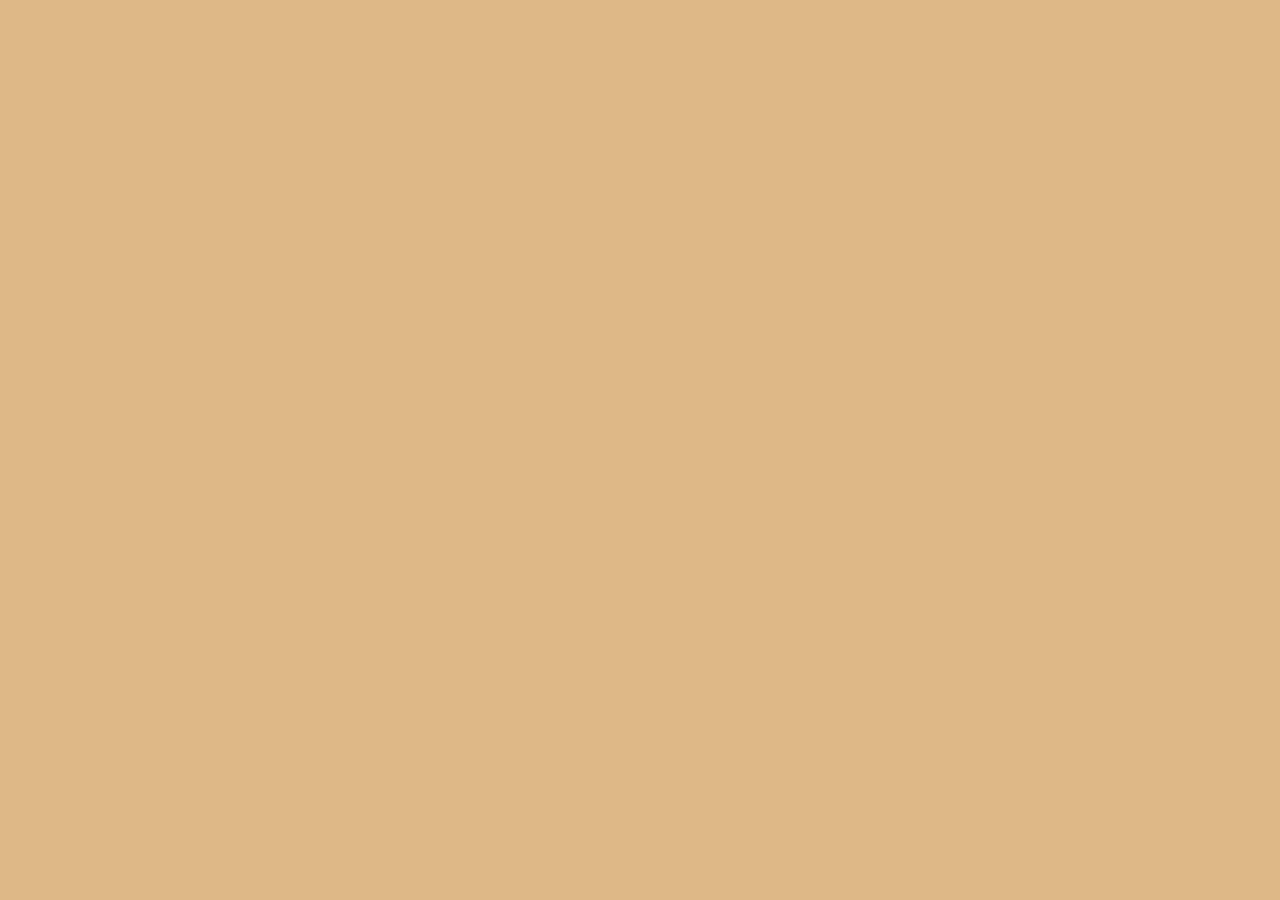
==== module-2/final_project/start/index.html @ cf53f24a "Added stylesheet to stylesheet folder" ====
<!DOCTYPE html>
<html lang="en">
<head>
  <meta charset="UTF-8">
  <meta http-equiv="X-UA-Compatible" content="IE=edge">
  <meta name="viewport" content="width=device-width, initial-scale=1.0">
  <title>Photography Landing Page</title>
  <link rel="stylesheet" href="styles/styles.css">
</head>
<body>
  
</body>
</html>
---- module-2/final_project/start/styles/styles.css ----
body {
    background-color: burlywood;
}
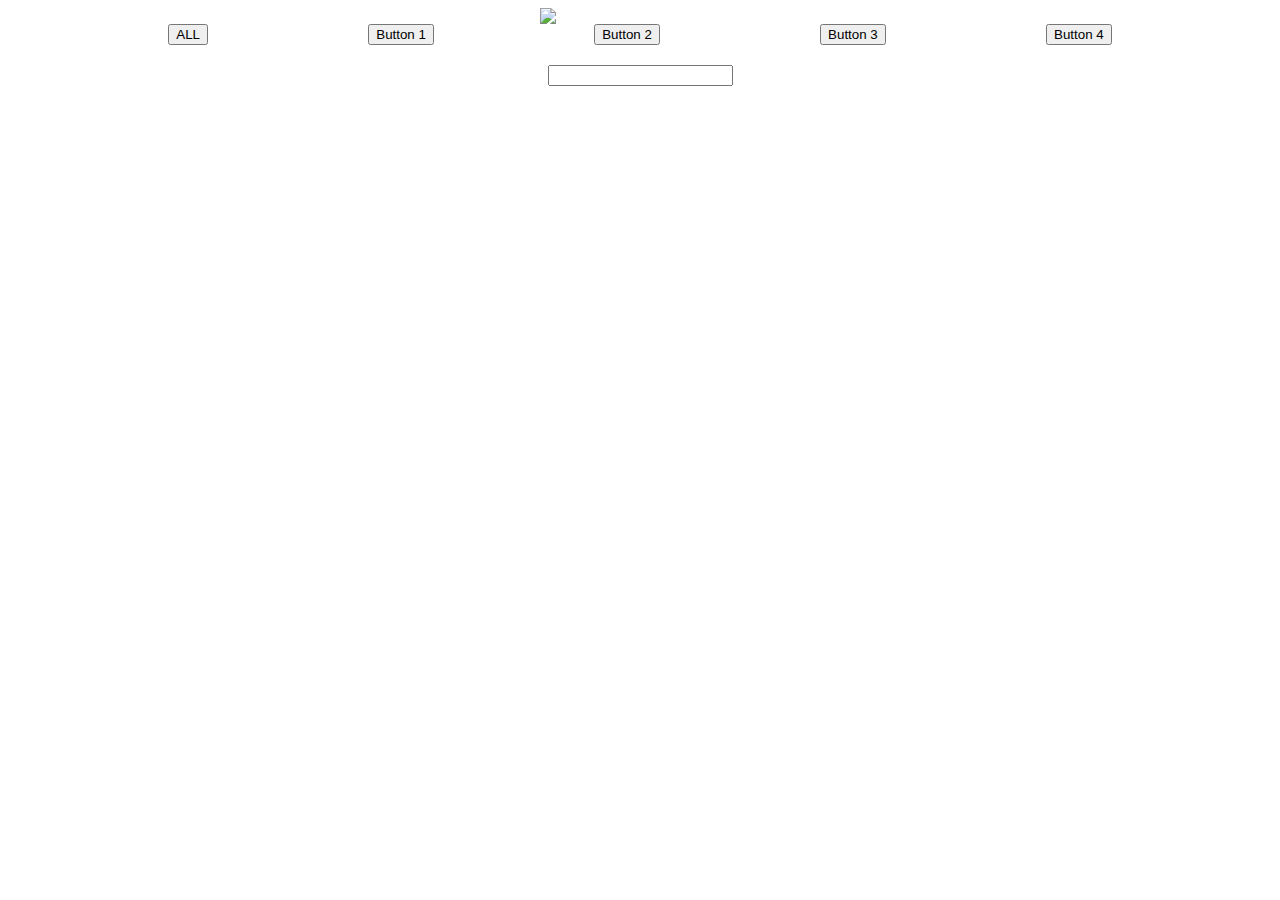
==== commit 7e924c88: "adding header and user interface" ====
--- a/module-2/final_project/start/index.html
+++ b/module-2/final_project/start/index.html
@@ -8,6 +8,20 @@
   <link rel="stylesheet" href="styles/styles.css">
 </head>
 <body>
-  
+<header>
+    <img class="logo" src="https://images.pexels.com/photos/4109270/pexels-photo-4109270.jpeg">
+  </header>
+  <section class="userInterface">
+    <div class="buttonContainer">
+      <button>ALL</button>
+      <button>Button 1</button>
+      <button>Button 2</button>
+      <button>Button 3</button>
+      <button>Button 4</button>
+    </div>
+    <div class="inputContainer">
+      <input>
+    </div>
+  </section>
 </body>
 </html>--- a/module-2/final_project/start/styles/styles.css
+++ b/module-2/final_project/start/styles/styles.css
@@ -1,3 +1,20 @@
-body {
-    background-color: burlywood;
+header .logo {
+    max-width: 200px;
+    display: block;
+    margin: auto;  
+}
+
+section.userInterface {
+    padding: 0px;
+}
+.buttonContainer {
+    display: flex;
+    flex-direction: row;
+    justify-content: space-evenly;
+}
+
+.inputContainer {
+    display: flex;
+    justify-content: center;
+    padding: 20px;
 }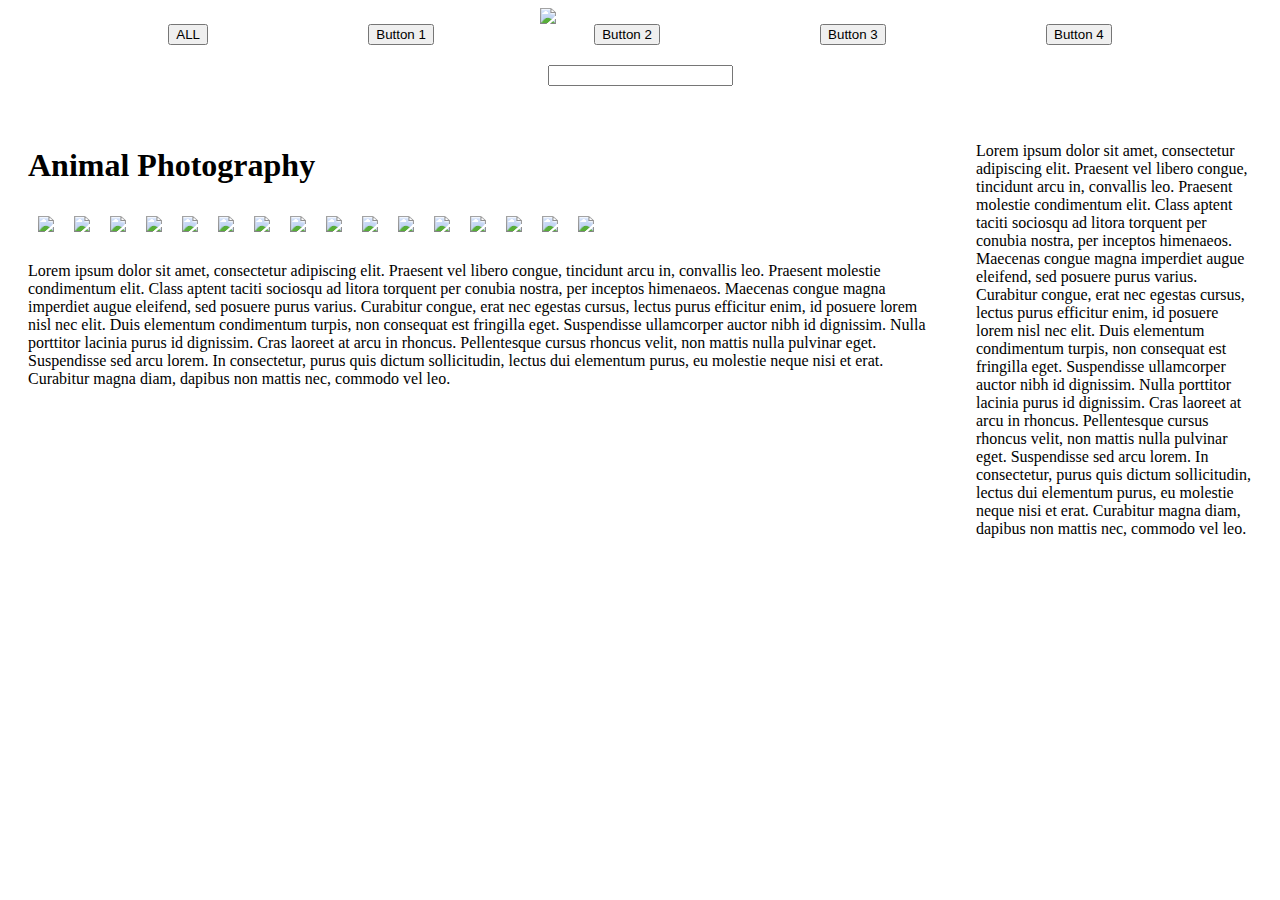
==== commit 749bf918: "adding main and aside" ====
--- a/module-2/final_project/start/index.html
+++ b/module-2/final_project/start/index.html
@@ -9,7 +9,7 @@
 </head>
 <body>
 <header>
-    <img class="logo" src="https://images.pexels.com/photos/4109270/pexels-photo-4109270.jpeg">
+    <img class="logo" src="https://images.pexels.com/photos/1323550/pexels-photo-1323550.jpeg?auto=compress&cs=tinysrgb&dpr=2&h=650&w=940">
   </header>
   <section class="userInterface">
     <div class="buttonContainer">
@@ -23,5 +23,62 @@
       <input>
     </div>
   </section>
+  <main>
+    <h1>Animal Photography</h1>
+    <section class="imageContainer">
+      <div>
+        <img class="shiba imageScaler"src="https://images.pexels.com/photos/4587979/pexels-photo-4587979.jpeg">
+      </div>
+      <div>
+        <img class="cat imageScaler" src="https://images.pexels.com/photos/1170986/pexels-photo-1170986.jpeg">
+      </div>
+      <div>
+        <img class="red-panda imageScaler" src="https://images.pexels.com/photos/145902/pexels-photo-145902.jpeg?auto=compress&cs=tinysrgb&dpr=2&h=650&w=940">
+      </div>
+      <div>
+        <img class="shiba imageScaler" src="https://images.pexels.com/photos/4587983/pexels-photo-4587983.jpeg">
+      </div>
+      <div>
+        <img class="raccoon imageScaler" src="https://images.pexels.com/photos/7465116/pexels-photo-7465116.jpeg?auto=compress&cs=tinysrgb&dpr=2&h=650&w=940">
+      </div>
+      <div>
+        <img class="red-panda imageScaler" src="https://images.pexels.com/photos/9547059/pexels-photo-9547059.jpeg?auto=compress&cs=tinysrgb&dpr=1&w=500">
+      </div>
+      <div>
+        <img class="shiba imageScaler" src="https://images.pexels.com/photos/4588018/pexels-photo-4588018.jpeg">
+      </div>
+      <div>
+        <img class="raccoon imageScaler" src="https://images.pexels.com/photos/7465115/pexels-photo-7465115.jpeg?auto=compress&cs=tinysrgb&dpr=2&h=650&w=940">
+      </div>
+      <div>
+        <img class="cat imageScaler" src="https://images.pexels.com/photos/821736/pexels-photo-821736.jpeg?auto=compress&cs=tinysrgb&w=1260&h=750&dpr=1">
+      </div>
+      <div>
+        <img class="shiba imageScaler" src="https://images.pexels.com/photos/4588037/pexels-photo-4588037.jpeg">
+      </div>
+      <div>
+        <img class="red-panda imageScaler" src="https://images.pexels.com/photos/2330055/pexels-photo-2330055.jpeg?auto=compress&cs=tinysrgb&dpr=1&w=500">
+      </div>
+      <div>
+        <img class="cat imageScaler" src="https://images.pexels.com/photos/3777622/pexels-photo-3777622.jpeg?auto=compress&cs=tinysrgb&w=1260&h=750&dpr=1">
+      </div>
+      <div>
+        <img class="raccoon imageScaler" src="https://images.pexels.com/photos/8810621/pexels-photo-8810621.jpeg?auto=compress&cs=tinysrgb&dpr=1&w=500">
+      </div>
+      <div>
+        <img class="cat imageScaler" src="https://images.pexels.com/photos/236606/pexels-photo-236606.jpeg?auto=compress&cs=tinysrgb&w=1260&h=750&dpr=1">
+      </div>
+      <div>
+        <img class="raccoon imageScaler" src="https://images.pexels.com/photos/7949125/pexels-photo-7949125.jpeg?auto=compress&cs=tinysrgb&dpr=2&h=650&w=940">
+      </div>
+      <div>
+        <img class="red-panda imageScaler" src="https://images.pexels.com/photos/148182/pexels-photo-148182.jpeg?auto=compress&cs=tinysrgb&dpr=2&h=650&w=940">
+      </div>
+    </section>
+    <p>Lorem ipsum dolor sit amet, consectetur adipiscing elit. Praesent vel libero congue, tincidunt arcu in, convallis leo. Praesent molestie condimentum elit. Class aptent taciti sociosqu ad litora torquent per conubia nostra, per inceptos himenaeos. Maecenas congue magna imperdiet augue eleifend, sed posuere purus varius. Curabitur congue, erat nec egestas cursus, lectus purus efficitur enim, id posuere lorem nisl nec elit. Duis elementum condimentum turpis, non consequat est fringilla eget. Suspendisse ullamcorper auctor nibh id dignissim. Nulla porttitor lacinia purus id dignissim. Cras laoreet at arcu in rhoncus. Pellentesque cursus rhoncus velit, non mattis nulla pulvinar eget. Suspendisse sed arcu lorem. In consectetur, purus quis dictum sollicitudin, lectus dui elementum purus, eu molestie neque nisi et erat. Curabitur magna diam, dapibus non mattis nec, commodo vel leo.</p>
+  </main>
+  <aside>
+    <p>Lorem ipsum dolor sit amet, consectetur adipiscing elit. Praesent vel libero congue, tincidunt arcu in, convallis leo. Praesent molestie condimentum elit. Class aptent taciti sociosqu ad litora torquent per conubia nostra, per inceptos himenaeos. Maecenas congue magna imperdiet augue eleifend, sed posuere purus varius. Curabitur congue, erat nec egestas cursus, lectus purus efficitur enim, id posuere lorem nisl nec elit. Duis elementum condimentum turpis, non consequat est fringilla eget. Suspendisse ullamcorper auctor nibh id dignissim. Nulla porttitor lacinia purus id dignissim. Cras laoreet at arcu in rhoncus. Pellentesque cursus rhoncus velit, non mattis nulla pulvinar eget. Suspendisse sed arcu lorem. In consectetur, purus quis dictum sollicitudin, lectus dui elementum purus, eu molestie neque nisi et erat. Curabitur magna diam, dapibus non mattis nec, commodo vel leo.</p>
+  </aside>
 </body>
 </html>--- a/module-2/final_project/start/styles/styles.css
+++ b/module-2/final_project/start/styles/styles.css
@@ -17,4 +17,44 @@
     display: flex;
     justify-content: center;
     padding: 20px;
+}
+
+main {
+    width: calc(75% - 40px);
+    float: left;
+    padding: 20px;
+}
+
+aside {
+    width: calc(25% - 40px);
+    float: left;
+    padding: 20px;
+}
+
+@media only screen and (max-width: 900px) {
+    main,
+    aside {
+        float: none;
+        width: calc(100% - 40px);
+    }
+}
+
+.imageContainer {
+    display: flex;
+    flex-direction: row;
+    flex-wrap: wrap;
+}
+.imageContainer div {
+    max-width:calc(25% - 20px);
+    padding: 10px;
+    
+}
+.imageContainer div img {
+    max-width: 100%;
+}
+
+.imageScaler {
+    object-fit:cover;
+    width: auto;
+    height: 100%;
 }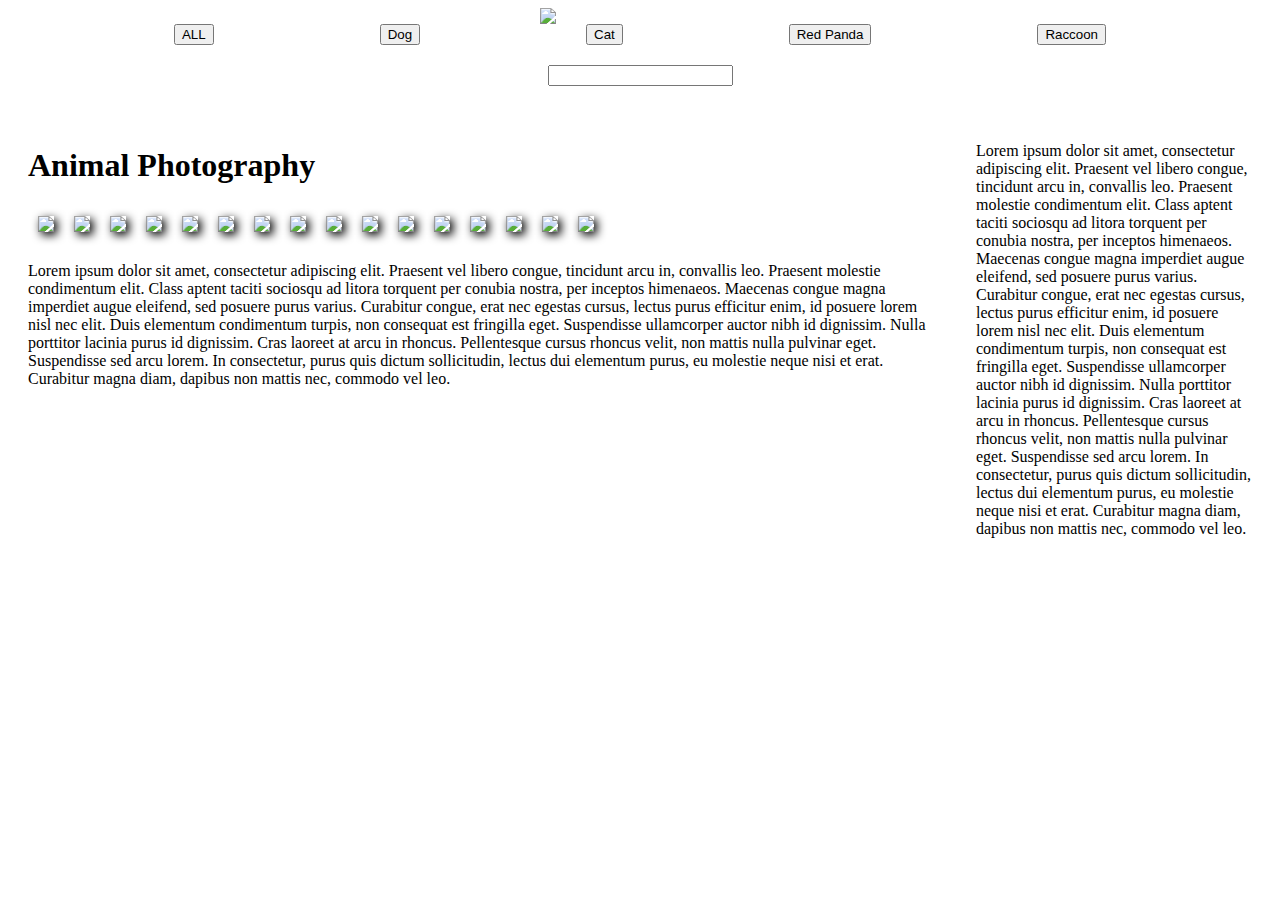
==== commit 960a7ec1: "using DOM and adding hide function to photo album" ====
--- a/module-2/final_project/start/index.html
+++ b/module-2/final_project/start/index.html
@@ -13,11 +13,11 @@
   </header>
   <section class="userInterface">
     <div class="buttonContainer">
-      <button>ALL</button>
-      <button>Button 1</button>
-      <button>Button 2</button>
-      <button>Button 3</button>
-      <button>Button 4</button>
+      <button class="animalFilter" animal="all">ALL</button>
+      <button class="animalFilter" animal="shiba">Dog</button>
+      <button class="animalFilter" animal="cat">Cat</button>
+      <button class="animalFilter" animal="red-panda">Red Panda</button>
+      <button class="animalFilter" animal="raccoon">Raccoon</button>
     </div>
     <div class="inputContainer">
       <input>
@@ -27,52 +27,52 @@
     <h1>Animal Photography</h1>
     <section class="imageContainer">
       <div>
-        <img class="shiba imageScaler"src="https://images.pexels.com/photos/4587979/pexels-photo-4587979.jpeg">
+        <img class="imageFilter shiba imageScaler"src="https://images.pexels.com/photos/4587979/pexels-photo-4587979.jpeg">
       </div>
       <div>
-        <img class="cat imageScaler" src="https://images.pexels.com/photos/1170986/pexels-photo-1170986.jpeg">
+        <img class="imageFilter cat imageScaler" src="https://images.pexels.com/photos/1170986/pexels-photo-1170986.jpeg">
       </div>
       <div>
-        <img class="red-panda imageScaler" src="https://images.pexels.com/photos/145902/pexels-photo-145902.jpeg?auto=compress&cs=tinysrgb&dpr=2&h=650&w=940">
+        <img class="imageFilter red-panda imageScaler" src="https://images.pexels.com/photos/145902/pexels-photo-145902.jpeg?auto=compress&cs=tinysrgb&dpr=2&h=650&w=940">
       </div>
       <div>
-        <img class="shiba imageScaler" src="https://images.pexels.com/photos/4587983/pexels-photo-4587983.jpeg">
+        <img class="imageFilter shiba imageScaler" src="https://images.pexels.com/photos/4587983/pexels-photo-4587983.jpeg">
       </div>
       <div>
-        <img class="raccoon imageScaler" src="https://images.pexels.com/photos/7465116/pexels-photo-7465116.jpeg?auto=compress&cs=tinysrgb&dpr=2&h=650&w=940">
+        <img class="imageFilter raccoon imageScaler" src="https://images.pexels.com/photos/7465116/pexels-photo-7465116.jpeg?auto=compress&cs=tinysrgb&dpr=2&h=650&w=940">
       </div>
       <div>
-        <img class="red-panda imageScaler" src="https://images.pexels.com/photos/9547059/pexels-photo-9547059.jpeg?auto=compress&cs=tinysrgb&dpr=1&w=500">
+        <img class="imageFilter red-panda imageScaler" src="https://images.pexels.com/photos/9547059/pexels-photo-9547059.jpeg?auto=compress&cs=tinysrgb&dpr=1&w=500">
       </div>
       <div>
-        <img class="shiba imageScaler" src="https://images.pexels.com/photos/4588018/pexels-photo-4588018.jpeg">
+        <img class="imageFilter shiba imageScaler" src="https://images.pexels.com/photos/4588018/pexels-photo-4588018.jpeg">
       </div>
       <div>
-        <img class="raccoon imageScaler" src="https://images.pexels.com/photos/7465115/pexels-photo-7465115.jpeg?auto=compress&cs=tinysrgb&dpr=2&h=650&w=940">
+        <img class="imageFilter raccoon imageScaler" src="https://images.pexels.com/photos/7465115/pexels-photo-7465115.jpeg?auto=compress&cs=tinysrgb&dpr=2&h=650&w=940">
       </div>
       <div>
-        <img class="cat imageScaler" src="https://images.pexels.com/photos/821736/pexels-photo-821736.jpeg?auto=compress&cs=tinysrgb&w=1260&h=750&dpr=1">
+        <img class="imageFilter cat imageScaler" src="https://images.pexels.com/photos/821736/pexels-photo-821736.jpeg?auto=compress&cs=tinysrgb&w=1260&h=750&dpr=1">
       </div>
       <div>
-        <img class="shiba imageScaler" src="https://images.pexels.com/photos/4588037/pexels-photo-4588037.jpeg">
+        <img class="imageFilter shiba imageScaler" src="https://images.pexels.com/photos/4588037/pexels-photo-4588037.jpeg">
       </div>
       <div>
-        <img class="red-panda imageScaler" src="https://images.pexels.com/photos/2330055/pexels-photo-2330055.jpeg?auto=compress&cs=tinysrgb&dpr=1&w=500">
+        <img class="imageFilter red-panda imageScaler" src="https://images.pexels.com/photos/2330055/pexels-photo-2330055.jpeg?auto=compress&cs=tinysrgb&dpr=1&w=500">
       </div>
       <div>
-        <img class="cat imageScaler" src="https://images.pexels.com/photos/3777622/pexels-photo-3777622.jpeg?auto=compress&cs=tinysrgb&w=1260&h=750&dpr=1">
+        <img class="imageFilter cat imageScaler" src="https://images.pexels.com/photos/3777622/pexels-photo-3777622.jpeg?auto=compress&cs=tinysrgb&w=1260&h=750&dpr=1">
       </div>
       <div>
-        <img class="raccoon imageScaler" src="https://images.pexels.com/photos/8810621/pexels-photo-8810621.jpeg?auto=compress&cs=tinysrgb&dpr=1&w=500">
+        <img class="imageFilter raccoon imageScaler" src="https://images.pexels.com/photos/8810621/pexels-photo-8810621.jpeg?auto=compress&cs=tinysrgb&dpr=1&w=500">
       </div>
       <div>
-        <img class="cat imageScaler" src="https://images.pexels.com/photos/236606/pexels-photo-236606.jpeg?auto=compress&cs=tinysrgb&w=1260&h=750&dpr=1">
+        <img class="imageFilter cat imageScaler" src="https://images.pexels.com/photos/236606/pexels-photo-236606.jpeg?auto=compress&cs=tinysrgb&w=1260&h=750&dpr=1">
       </div>
       <div>
-        <img class="raccoon imageScaler" src="https://images.pexels.com/photos/7949125/pexels-photo-7949125.jpeg?auto=compress&cs=tinysrgb&dpr=2&h=650&w=940">
+        <img class="imageFilter raccoon imageScaler" src="https://images.pexels.com/photos/7949125/pexels-photo-7949125.jpeg?auto=compress&cs=tinysrgb&dpr=2&h=650&w=940">
       </div>
       <div>
-        <img class="red-panda imageScaler" src="https://images.pexels.com/photos/148182/pexels-photo-148182.jpeg?auto=compress&cs=tinysrgb&dpr=2&h=650&w=940">
+        <img class="imageFilter red-panda imageScaler" src="https://images.pexels.com/photos/148182/pexels-photo-148182.jpeg?auto=compress&cs=tinysrgb&dpr=2&h=650&w=940">
       </div>
     </section>
     <p>Lorem ipsum dolor sit amet, consectetur adipiscing elit. Praesent vel libero congue, tincidunt arcu in, convallis leo. Praesent molestie condimentum elit. Class aptent taciti sociosqu ad litora torquent per conubia nostra, per inceptos himenaeos. Maecenas congue magna imperdiet augue eleifend, sed posuere purus varius. Curabitur congue, erat nec egestas cursus, lectus purus efficitur enim, id posuere lorem nisl nec elit. Duis elementum condimentum turpis, non consequat est fringilla eget. Suspendisse ullamcorper auctor nibh id dignissim. Nulla porttitor lacinia purus id dignissim. Cras laoreet at arcu in rhoncus. Pellentesque cursus rhoncus velit, non mattis nulla pulvinar eget. Suspendisse sed arcu lorem. In consectetur, purus quis dictum sollicitudin, lectus dui elementum purus, eu molestie neque nisi et erat. Curabitur magna diam, dapibus non mattis nec, commodo vel leo.</p>
@@ -80,5 +80,6 @@
   <aside>
     <p>Lorem ipsum dolor sit amet, consectetur adipiscing elit. Praesent vel libero congue, tincidunt arcu in, convallis leo. Praesent molestie condimentum elit. Class aptent taciti sociosqu ad litora torquent per conubia nostra, per inceptos himenaeos. Maecenas congue magna imperdiet augue eleifend, sed posuere purus varius. Curabitur congue, erat nec egestas cursus, lectus purus efficitur enim, id posuere lorem nisl nec elit. Duis elementum condimentum turpis, non consequat est fringilla eget. Suspendisse ullamcorper auctor nibh id dignissim. Nulla porttitor lacinia purus id dignissim. Cras laoreet at arcu in rhoncus. Pellentesque cursus rhoncus velit, non mattis nulla pulvinar eget. Suspendisse sed arcu lorem. In consectetur, purus quis dictum sollicitudin, lectus dui elementum purus, eu molestie neque nisi et erat. Curabitur magna diam, dapibus non mattis nec, commodo vel leo.</p>
   </aside>
+  <script src="scripts/filter.js"></script>
 </body>
 </html>--- a/module-2/final_project/start/styles/styles.css
+++ b/module-2/final_project/start/styles/styles.css
@@ -47,14 +47,19 @@
 .imageContainer div {
     max-width:calc(25% - 20px);
     padding: 10px;
-    
 }
 .imageContainer div img {
     max-width: 100%;
+    box-shadow:  3px 3px 10px 0px black;
 }
 
 .imageScaler {
     object-fit:cover;
     width: auto;
     height: 100%;
-}+}
+
+.hide {
+    display: none;
+}
+
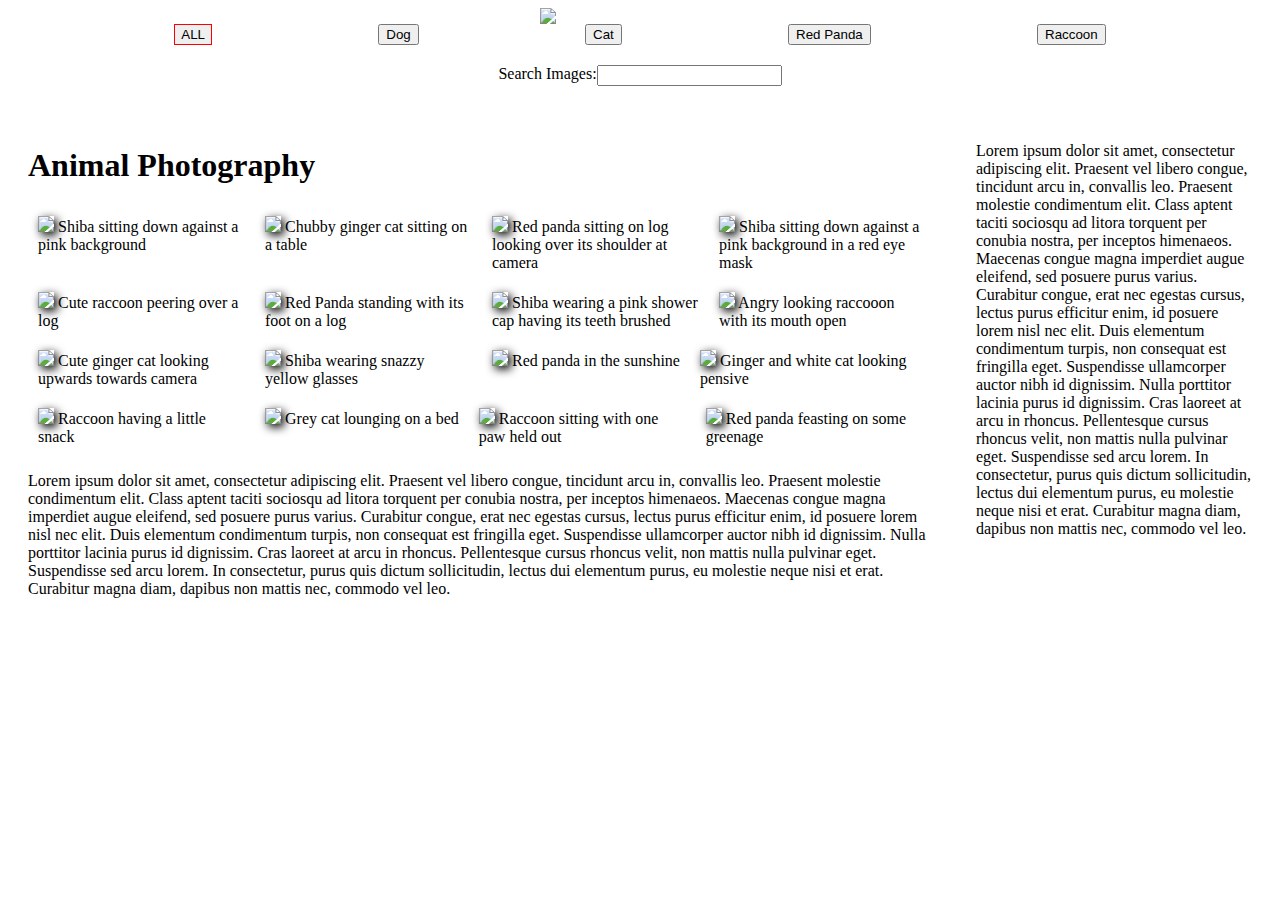
==== commit 8ed51de1: "adding image show/hide function" ====
--- a/module-2/final_project/start/index.html
+++ b/module-2/final_project/start/index.html
@@ -13,14 +13,15 @@
   </header>
   <section class="userInterface">
     <div class="buttonContainer">
-      <button class="animalFilter" animal="all">ALL</button>
+      <button class="animalFilter clicked" animal="all">ALL</button>
       <button class="animalFilter" animal="shiba">Dog</button>
       <button class="animalFilter" animal="cat">Cat</button>
       <button class="animalFilter" animal="red-panda">Red Panda</button>
       <button class="animalFilter" animal="raccoon">Raccoon</button>
     </div>
     <div class="inputContainer">
-      <input>
+      <label for="textSearchInput">Search Images:</label>
+      <input class="textSearchInput" id="textSearchInput" name="textSearchInput"/>
     </div>
   </section>
   <main>
@@ -28,51 +29,67 @@
     <section class="imageContainer">
       <div>
         <img class="imageFilter shiba imageScaler"src="https://images.pexels.com/photos/4587979/pexels-photo-4587979.jpeg">
+        <caption>Shiba sitting down against a pink background</caption>
       </div>
       <div>
         <img class="imageFilter cat imageScaler" src="https://images.pexels.com/photos/1170986/pexels-photo-1170986.jpeg">
+        <caption>Chubby ginger cat sitting on a table</caption>
       </div>
       <div>
         <img class="imageFilter red-panda imageScaler" src="https://images.pexels.com/photos/145902/pexels-photo-145902.jpeg?auto=compress&cs=tinysrgb&dpr=2&h=650&w=940">
+        <caption>Red panda sitting on log looking over its shoulder at camera</caption> 
       </div>
       <div>
         <img class="imageFilter shiba imageScaler" src="https://images.pexels.com/photos/4587983/pexels-photo-4587983.jpeg">
+        <caption>Shiba sitting down against a pink background in a red eye mask</caption>
       </div>
       <div>
         <img class="imageFilter raccoon imageScaler" src="https://images.pexels.com/photos/7465116/pexels-photo-7465116.jpeg?auto=compress&cs=tinysrgb&dpr=2&h=650&w=940">
+        <caption>Cute raccoon peering over a log</caption>
       </div>
       <div>
         <img class="imageFilter red-panda imageScaler" src="https://images.pexels.com/photos/9547059/pexels-photo-9547059.jpeg?auto=compress&cs=tinysrgb&dpr=1&w=500">
+        <caption>Red Panda standing with its foot on a log</caption>
       </div>
       <div>
         <img class="imageFilter shiba imageScaler" src="https://images.pexels.com/photos/4588018/pexels-photo-4588018.jpeg">
+        <caption>Shiba wearing a pink shower cap having its teeth brushed</caption>
       </div>
       <div>
         <img class="imageFilter raccoon imageScaler" src="https://images.pexels.com/photos/7465115/pexels-photo-7465115.jpeg?auto=compress&cs=tinysrgb&dpr=2&h=650&w=940">
+        <caption>Angry looking raccooon with its mouth open</caption>
       </div>
       <div>
         <img class="imageFilter cat imageScaler" src="https://images.pexels.com/photos/821736/pexels-photo-821736.jpeg?auto=compress&cs=tinysrgb&w=1260&h=750&dpr=1">
+        <caption>Cute ginger cat looking upwards towards camera</caption>
       </div>
       <div>
         <img class="imageFilter shiba imageScaler" src="https://images.pexels.com/photos/4588037/pexels-photo-4588037.jpeg">
+        <caption>Shiba wearing snazzy yellow glasses</caption>
       </div>
       <div>
         <img class="imageFilter red-panda imageScaler" src="https://images.pexels.com/photos/2330055/pexels-photo-2330055.jpeg?auto=compress&cs=tinysrgb&dpr=1&w=500">
+        <caption>Red panda in the sunshine</caption>
       </div>
       <div>
         <img class="imageFilter cat imageScaler" src="https://images.pexels.com/photos/3777622/pexels-photo-3777622.jpeg?auto=compress&cs=tinysrgb&w=1260&h=750&dpr=1">
+        <caption>Ginger and white cat looking pensive</caption>
       </div>
       <div>
         <img class="imageFilter raccoon imageScaler" src="https://images.pexels.com/photos/8810621/pexels-photo-8810621.jpeg?auto=compress&cs=tinysrgb&dpr=1&w=500">
+        <caption>Raccoon having a little snack</caption>
       </div>
       <div>
         <img class="imageFilter cat imageScaler" src="https://images.pexels.com/photos/236606/pexels-photo-236606.jpeg?auto=compress&cs=tinysrgb&w=1260&h=750&dpr=1">
+        <caption>Grey cat lounging on a bed</caption>
       </div>
       <div>
         <img class="imageFilter raccoon imageScaler" src="https://images.pexels.com/photos/7949125/pexels-photo-7949125.jpeg?auto=compress&cs=tinysrgb&dpr=2&h=650&w=940">
+        <caption>Raccoon sitting with one paw held out</caption>
       </div>
       <div>
         <img class="imageFilter red-panda imageScaler" src="https://images.pexels.com/photos/148182/pexels-photo-148182.jpeg?auto=compress&cs=tinysrgb&dpr=2&h=650&w=940">
+        <caption>Red panda feasting on some greenage</caption>
       </div>
     </section>
     <p>Lorem ipsum dolor sit amet, consectetur adipiscing elit. Praesent vel libero congue, tincidunt arcu in, convallis leo. Praesent molestie condimentum elit. Class aptent taciti sociosqu ad litora torquent per conubia nostra, per inceptos himenaeos. Maecenas congue magna imperdiet augue eleifend, sed posuere purus varius. Curabitur congue, erat nec egestas cursus, lectus purus efficitur enim, id posuere lorem nisl nec elit. Duis elementum condimentum turpis, non consequat est fringilla eget. Suspendisse ullamcorper auctor nibh id dignissim. Nulla porttitor lacinia purus id dignissim. Cras laoreet at arcu in rhoncus. Pellentesque cursus rhoncus velit, non mattis nulla pulvinar eget. Suspendisse sed arcu lorem. In consectetur, purus quis dictum sollicitudin, lectus dui elementum purus, eu molestie neque nisi et erat. Curabitur magna diam, dapibus non mattis nec, commodo vel leo.</p>
--- a/module-2/final_project/start/styles/styles.css
+++ b/module-2/final_project/start/styles/styles.css
@@ -63,3 +63,6 @@
     display: none;
 }
 
+.clicked {
+    border:1px solid red;
+}